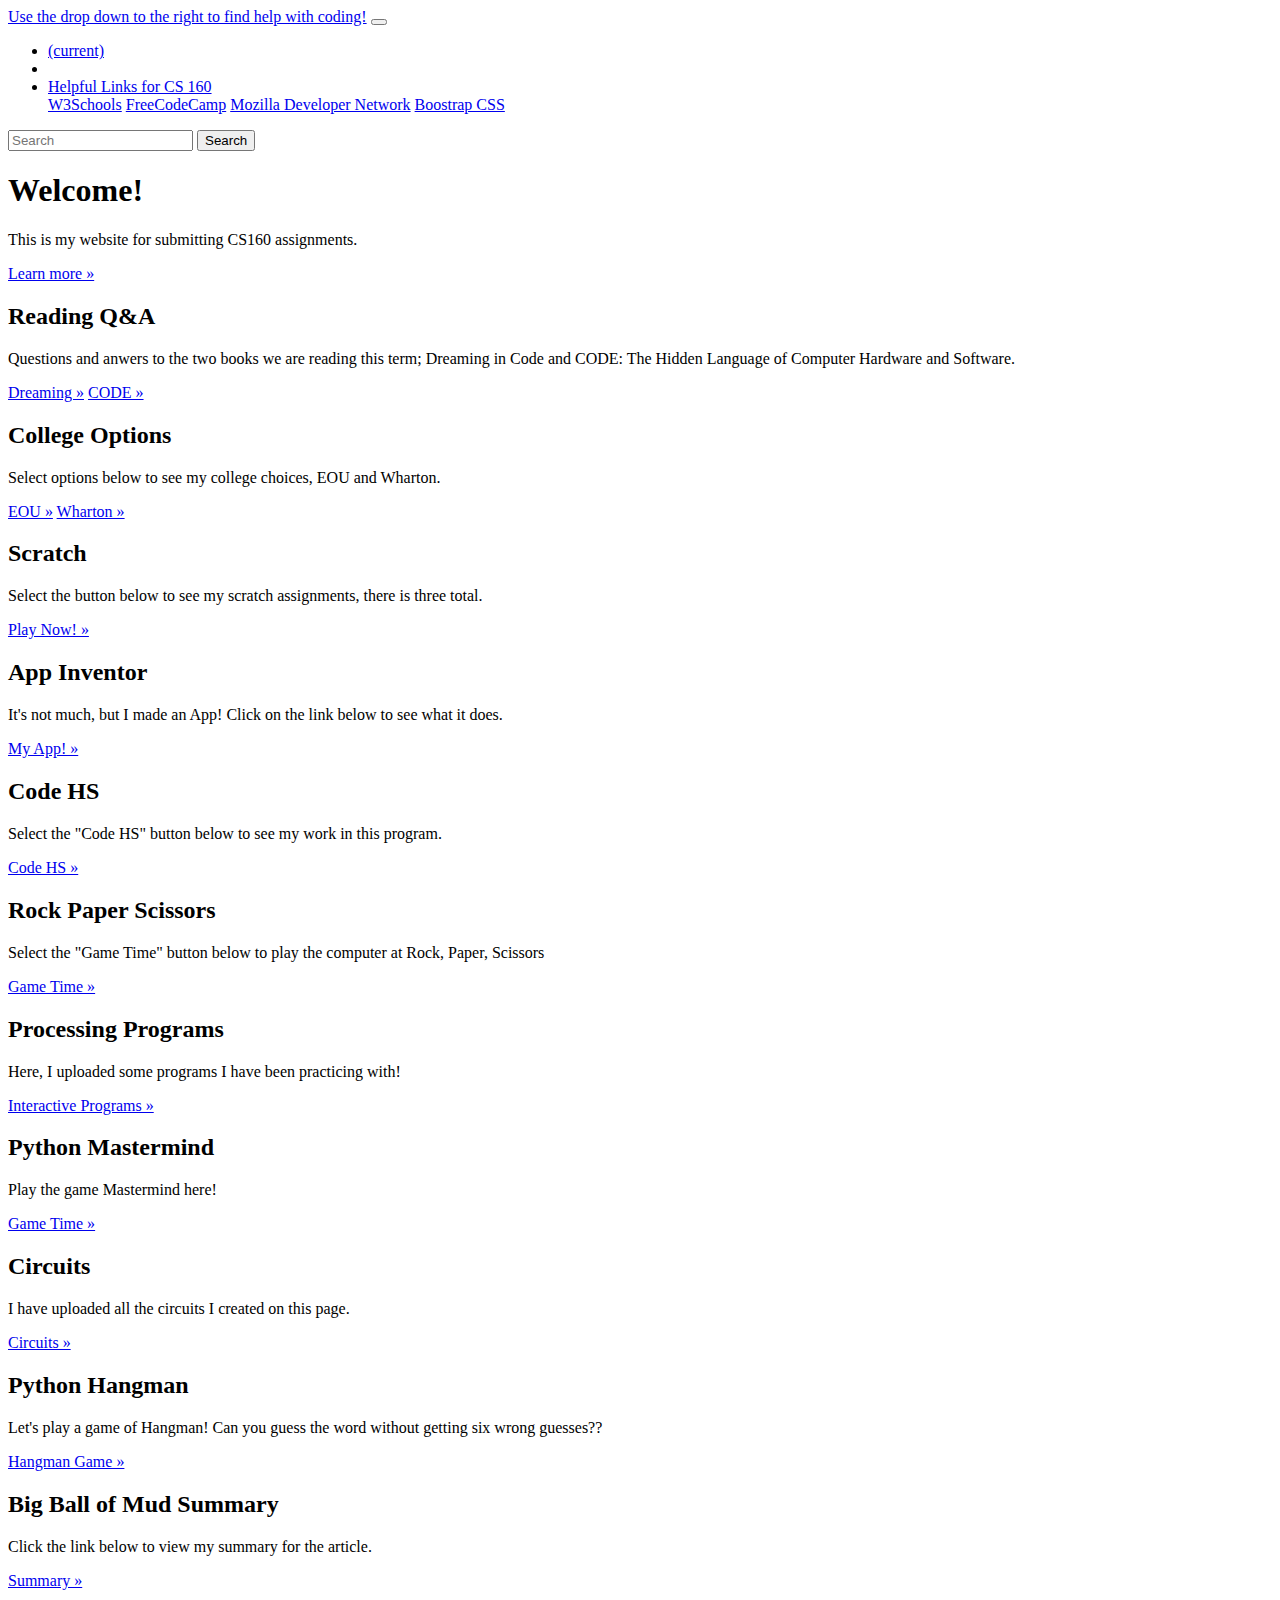
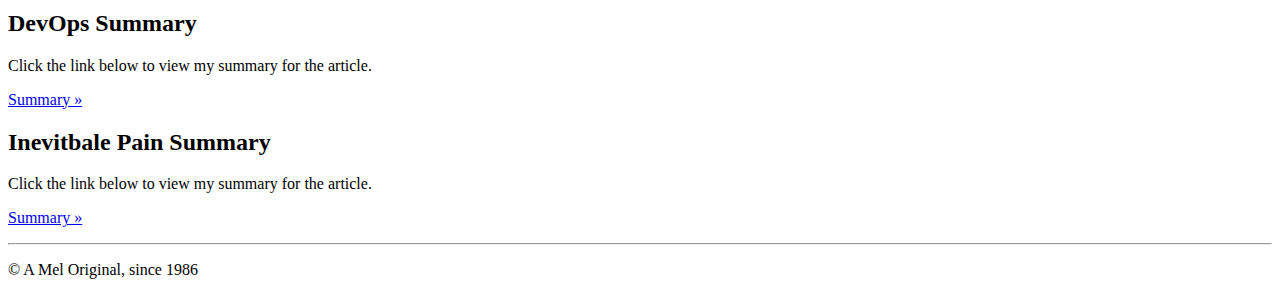
==== index.html @ 279dfb62 "Create Inevitable Pain Summary" ====
<!doctype html>
<!-- Thank you to Yong Bakos - Oregon State Cascades -->

<html lang="en">
  <head>
    <meta charset="utf-8">
    <meta name="viewport" content="width=device-width, initial-scale=1, shrink-to-fit=no">
    <meta name="description" content="">
    <meta name="author" content="">

    <title>Melissa McKiernan</title>

    <!-- Bootstrap core CSS -->
    <link rel="stylesheet" href="https://stackpath.bootstrapcdn.com/bootstrap/4.1.3/css/bootstrap.min.css" integrity="sha384-MCw98/SFnGE8fJT3GXwEOngsV7Zt27NXFoaoApmYm81iuXoPkFOJwJ8ERdknLPMO" crossorigin="anonymous">
    
    <!-- Your custom styles for this template -->
    <link href="FIXME.css" rel="stylesheet">
  </head>

  <body>

    <nav class="navbar navbar-expand-md navbar-dark fixed-top bg-dark">
      <a class="navbar-brand" href="#">Use the drop down to the right to find help with coding!</a>
      
      <button class="navbar-toggler" type="button" data-toggle="collapse" data-target="#navbarsExampleDefault" aria-controls="navbarsExampleDefault" aria-expanded="false" aria-label="Toggle navigation">
        <span class="navbar-toggler-icon"></span>
      </button>

      <div class="collapse navbar-collapse" id="navbarsExampleDefault">
        <ul class="navbar-nav mr-auto">
          <li class="nav-item active">
            <a class="nav-link" href="#"><span class="sr-only">(current)</span></a>
          </li>
          <li class="nav-item">
            <a class="nav-link" href="#"></a>
          </li>
          
          <li class="nav-item dropdown">
            <a class="nav-link dropdown-toggle" href="http://example.com" id="dropdown01" data-toggle="dropdown" aria-haspopup="true" aria-expanded="false">Helpful Links for CS 160</a>
            <div class="dropdown-menu" aria-labelledby="dropdown01">
              <a class="dropdown-item" href="https://www.w3schools.com/">W3Schools</a>
              <a class="dropdown-item" href="https://learn.freecodecamp.org/responsive-web-design/basic-css/change-the-font-size-of-an-element/">FreeCodeCamp</a>
              <a class="dropdown-item" href="https://developer.mozilla.org/en-US/">Mozilla Developer Network</a>
              <a class="dropdown-item" href="https://getbootstrap.com/docs/3.4/css/#type" target="blank">Boostrap CSS</a>
            </div>
          </li>
        </ul>
        
        <form class="form-inline my-2 my-lg-0">
          <input class="form-control mr-sm-2" type="text" placeholder="Search" aria-label="Search">
          <button class="btn btn-outline-success my-2 my-sm-0" type="submit">Search</button>
        </form>
      </div>
    </nav>

    <main role="main">

      <!-- Main jumbotron for a primary marketing message or call to action -->
      <div class="jumbotron">
        <div class="container">
          <h1 class="display-1">Welcome!</h1>
          <p class="text-uppercase">This is my website for submitting CS160 assignments.</p>
          <p><a class="btn btn-primary btn-lg" href="#" role="button">Learn more &raquo;</a></p>
        </div>
      </div>

      <div class="container">
        <!-- Example row of columns -->
        <div class="row">
          <div class="col-md-4">
            <h2>Reading Q&A</h2>
            <p>Questions and anwers to the two books we are reading this term; Dreaming in Code and CODE: The Hidden Language of Computer Hardware and Software. </p>
            <p><a class="btn btn-secondary"
               href=https://tinyurl.com/yypb7xm3" target="blank" role="button">Dreaming &raquo;</a> 
              <a class="btn btn-secondary" 
              href=https://docs.google.com/document/d/16Hp-E1SJSZwKk7_Fo9pulalN0gtv8sCEs_uFton3p8Y/edit 
              target="blank" role="button">CODE &raquo;</a></p>
          </div>
          
          <div class="col-md-4">
            <h2>College Options</h2>
            <p>Select options below to see my college choices, EOU and Wharton.</p>
            <p><a class="btn btn-secondary" href="https://docs.google.com/document/d/1A397uLLxmva_ZnhPBtjuCNNl-aHCqi5zpJ79zoxsUx8/edit?usp=sharing" target="blank" 
              role="button">EOU &raquo;</a> 
             <a class="btn btn-secondary" href="https://docs.google.com/document/d/1TbwewoQ-9_JgR7y3y1LOAEb9oetIZMfjRFQeAJK3qD0/edit?usp=sharing" target="blank"
              role="button">Wharton &raquo;</a></p>
          </div>
          
          <div class="col-md-4">
            <h2>Scratch</h2>
            <p>Select the button below to see my scratch assignments, there is three total.</p>
            <p><a class="btn btn-secondary" href="./scratch/index.html" role="button">Play Now! &raquo;</a></p>
          </div>
          
          
          <div class="col-md-4">
            <h2>App Inventor</h2>
            <p>It's not much, but I made an App! Click on the link below to see what it does.</p>
            <p><a class="btn btn-secondary" href="./App Inventor/index.html" role="button">My App! &raquo;</a></p>
          </div>


          <div class="col-md-4">
            <h2>Code HS</h2>
            <p>Select the "Code HS" button below to see my work in this program.</p>
            <p><a class="btn btn-secondary" href="./Code HS/index.html" role="button">Code HS &raquo;</a></p>
          </div>

          <div class="col-md-4">
            <h2>Rock Paper Scissors</h2>
            <p>Select the "Game Time" button below to play the computer at Rock, Paper, Scissors</p>
            <p><a class="btn btn-secondary" href="./Rock Paper Scissors/index.html" role="button">Game Time &raquo;</a></p>
          </div>

          <div class="col-md-4">
            <h2>Processing Programs</h2>
            <p>Here, I uploaded some programs I have been practicing with!</p>
            <p><a class="btn btn-secondary" href="./Processing Programs/index.html" role="button">Interactive Programs &raquo;</a></p>
          </div>

          <div class="col-md-4">
            <h2>Python Mastermind</h2>
            <p>Play the game Mastermind here!</p>
            <p><a class="btn btn-secondary" href="./Mastermind/index.html" role="button">Game Time &raquo;</a></p>
          </div>

          <div class="col-md-4">
              <h2>Circuits</h2>
              <p>I have uploaded all the circuits I created on this page.</p>
              <p><a class="btn btn-secondary" href="./Circuits/index.html" role="button">Circuits &raquo;</a></p>
            </div>

          
          <div class="col-md-4">
              <h2>Python Hangman</h2>
              <p>Let's play a game of Hangman! Can you guess the word without getting six wrong guesses??</p>
              <p><a class="btn btn-secondary" href="./Hangman/index.html" role="button">Hangman Game &raquo;</a></p>
            </div>

          <div class="col-md-4">
              <h2>Big Ball of Mud Summary</h2>
              <p>Click the link below to view my summary for the article.</p>
              <p><a class="btn btn-secondary" href="https://docs.google.com/document/d/1FfbPSXZbWUe4bJ7Zycy2OUxx4Fqbl4EDksStJ4GfF7M/edit?usp=sharing" target="blank" 
                role="button">Summary &raquo;</a>
            </div>
            
          <div class="col-md-4">
              <h2>DevOps Summary</h2>
              <p>Click the link below to view my summary for the article.</p>
              <p><a class="btn btn-secondary" href="https://docs.google.com/document/d/1KfkDfDOBB1vp0PXyADTYwZ6aGd5RO01WmJ9pWn17wds/edit?usp=sharing" target="blank" 
                role="button">Summary &raquo;</a>
            </div> 
            
          <div class="col-md-4">
              <h2>Inevitbale Pain Summary</h2>
              <p>Click the link below to view my summary for the article.</p>
              <p><a class="btn btn-secondary" href="https://docs.google.com/document/d/1YAJKOq5WJr3yycy70Bosh2Vv_46Kz5HC5Ox8XSuEyRU/edit?usp=sharing" target="blank" 
                role="button">Summary &raquo;</a>
            </div>  


        </div> <!-- end of row -->

        
      </div>

        <hr>
        

      </div> <!-- /container -->
      
    </main>

    <footer class="container">
      <p>&copy; A Mel Original, since 1986 </p>
    </footer>

    <!-- Bootstrap core JavaScript
    ================================================== -->
    <!-- Placed at the end of the document so the pages load faster -->
    <script src="https://code.jquery.com/jquery-3.3.1.slim.min.js" integrity="sha384-q8i/X+965DzO0rT7abK41JStQIAqVgRVzpbzo5smXKp4YfRvH+8abtTE1Pi6jizo" crossorigin="anonymous"></script>
    <script src="https://cdnjs.cloudflare.com/ajax/libs/popper.js/1.14.3/umd/popper.min.js" integrity="sha384-ZMP7rVo3mIykV+2+9J3UJ46jBk0WLaUAdn689aCwoqbBJiSnjAK/l8WvCWPIPm49" crossorigin="anonymous"></script>
    <script src="https://stackpath.bootstrapcdn.com/bootstrap/4.1.3/js/bootstrap.min.js" integrity="sha384-ChfqqxuZUCnJSK3+MXmPNIyE6ZbWh2IMqE241rYiqJxyMiZ6OW/JmZQ5stwEULTy" crossorigin="anonymous"></script>
  </body>
</html>
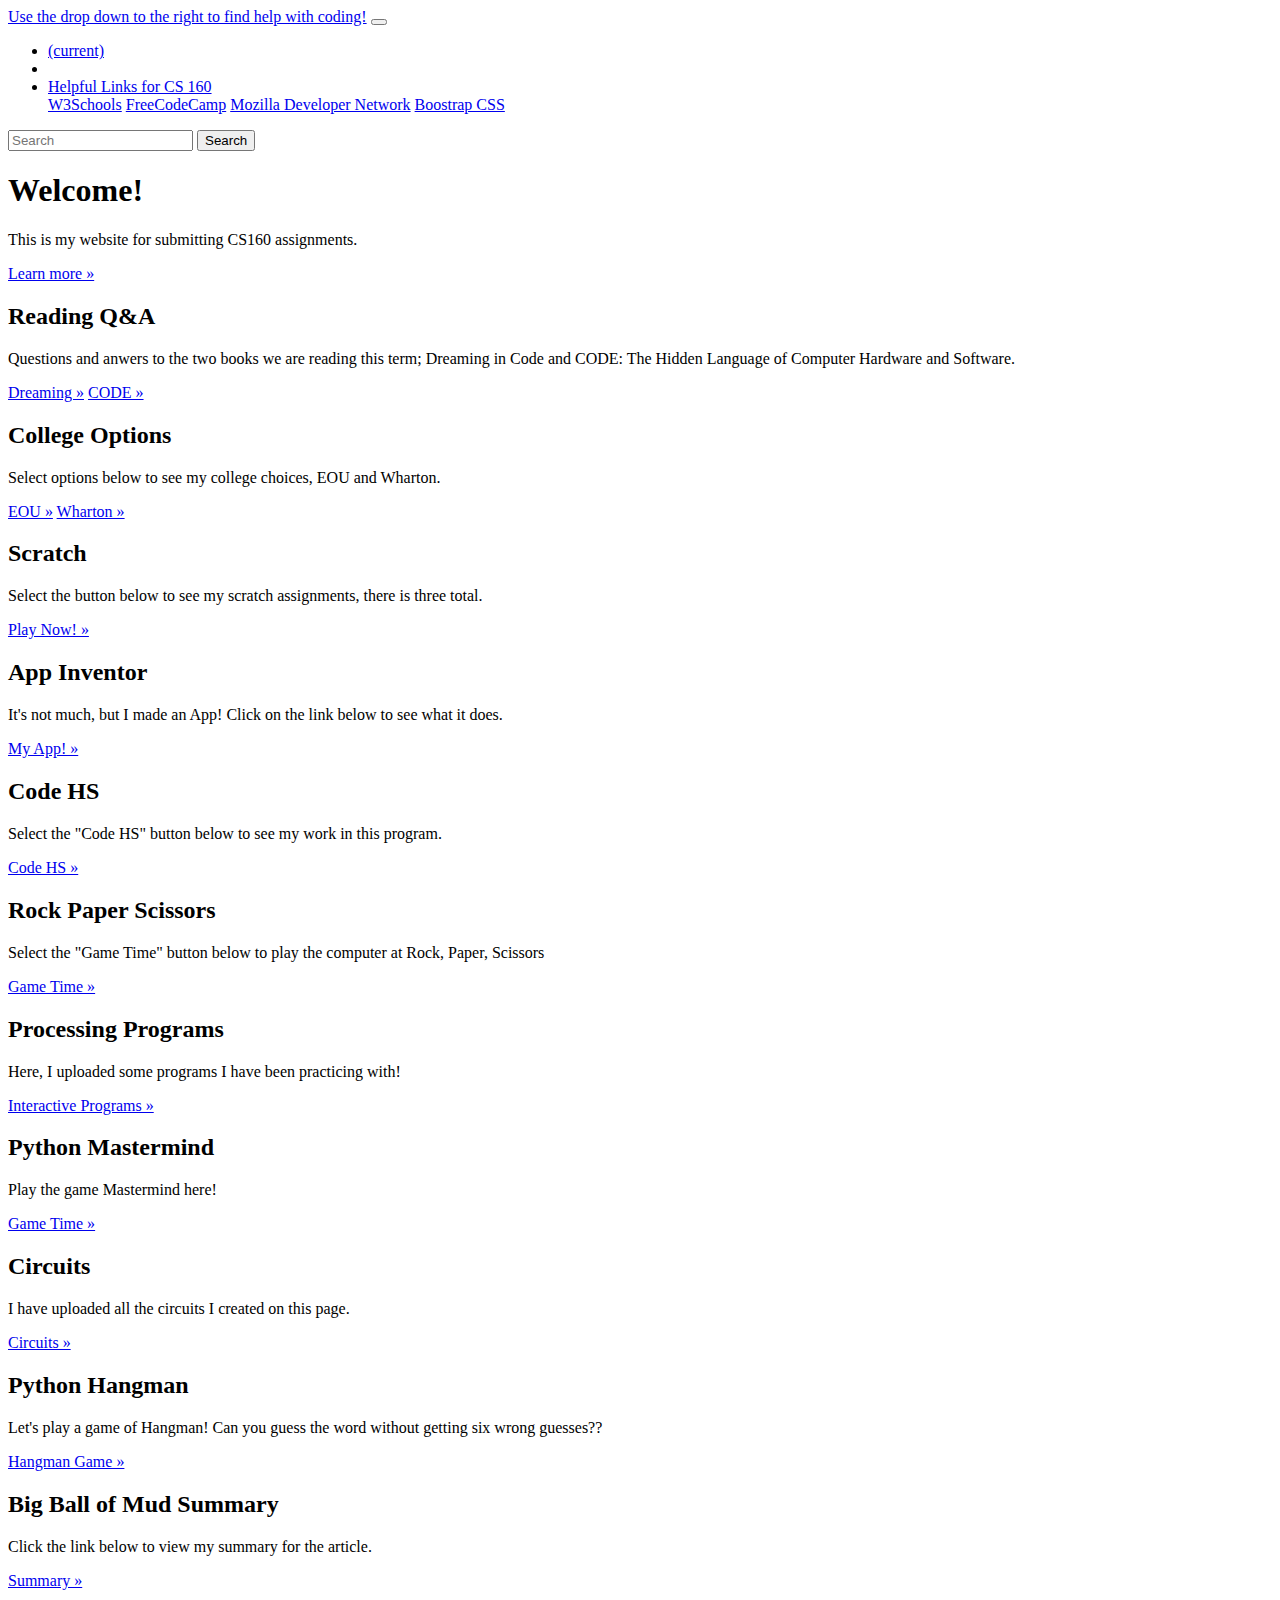
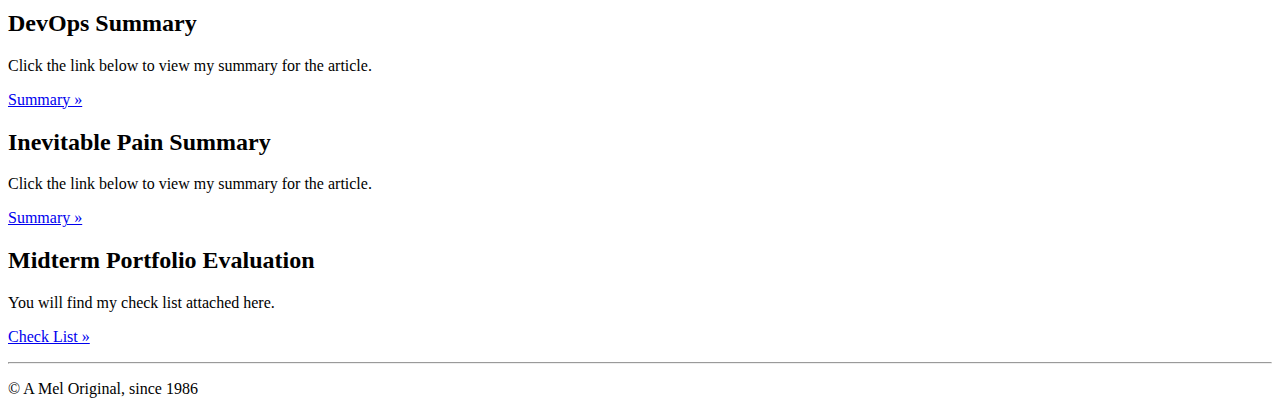
==== commit dd96ad98: "Midterm checklist addition" ====
--- a/index.html
+++ b/index.html
@@ -153,11 +153,18 @@
             </div> 
             
           <div class="col-md-4">
-              <h2>Inevitbale Pain Summary</h2>
+              <h2>Inevitable Pain Summary</h2>
               <p>Click the link below to view my summary for the article.</p>
               <p><a class="btn btn-secondary" href="https://docs.google.com/document/d/1YAJKOq5WJr3yycy70Bosh2Vv_46Kz5HC5Ox8XSuEyRU/edit?usp=sharing" target="blank" 
                 role="button">Summary &raquo;</a>
-            </div>  
+            </div> 
+            
+          <div class="col-md-4">
+              <h2>Midterm Portfolio Evaluation</h2>
+              <p>You will find my check list attached here.</p>
+              <p><a class="btn btn-secondary" href="https://docs.google.com/document/d/1OwOrRSfvPXL-C5H_Png0wWJag73pRyjtov3U3ly5zQc/edit?usp=sharing" target="blank" 
+                role="button">Check List &raquo;</a>
+            </div>
 
 
         </div> <!-- end of row -->
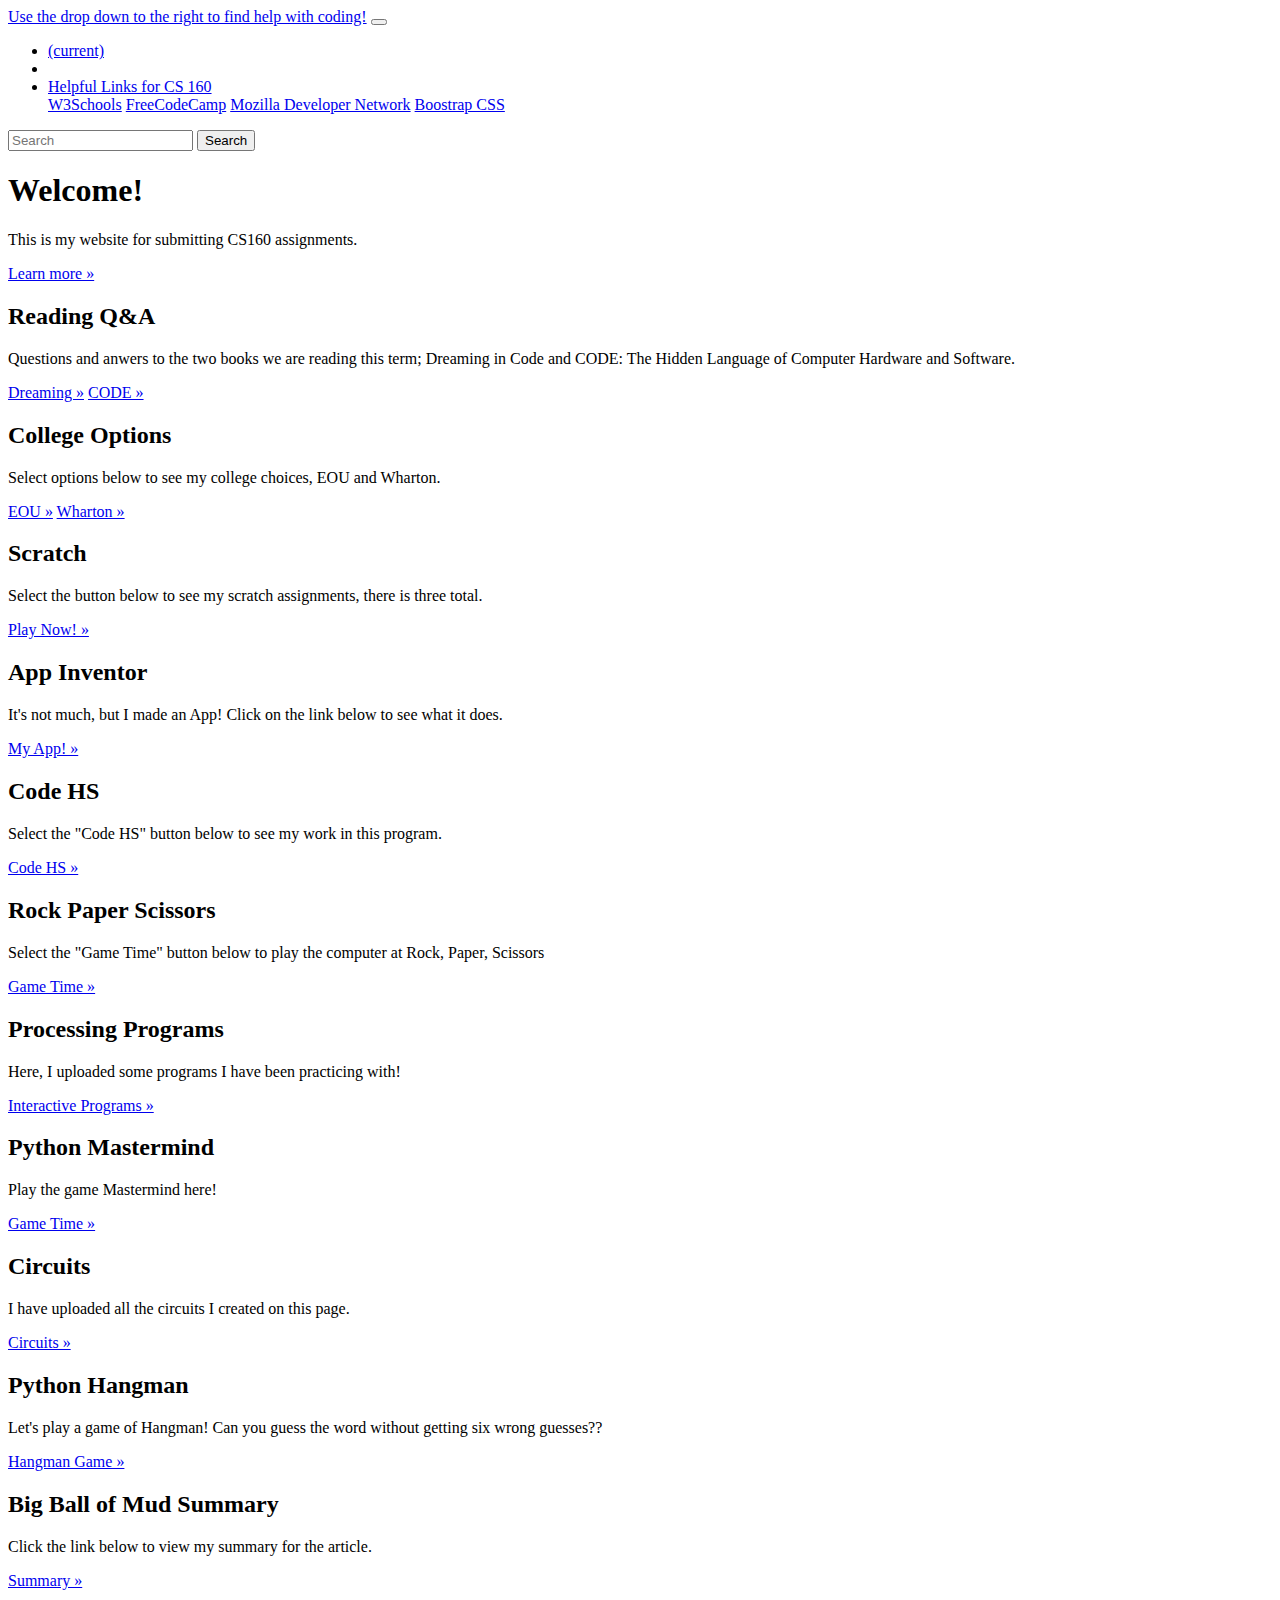
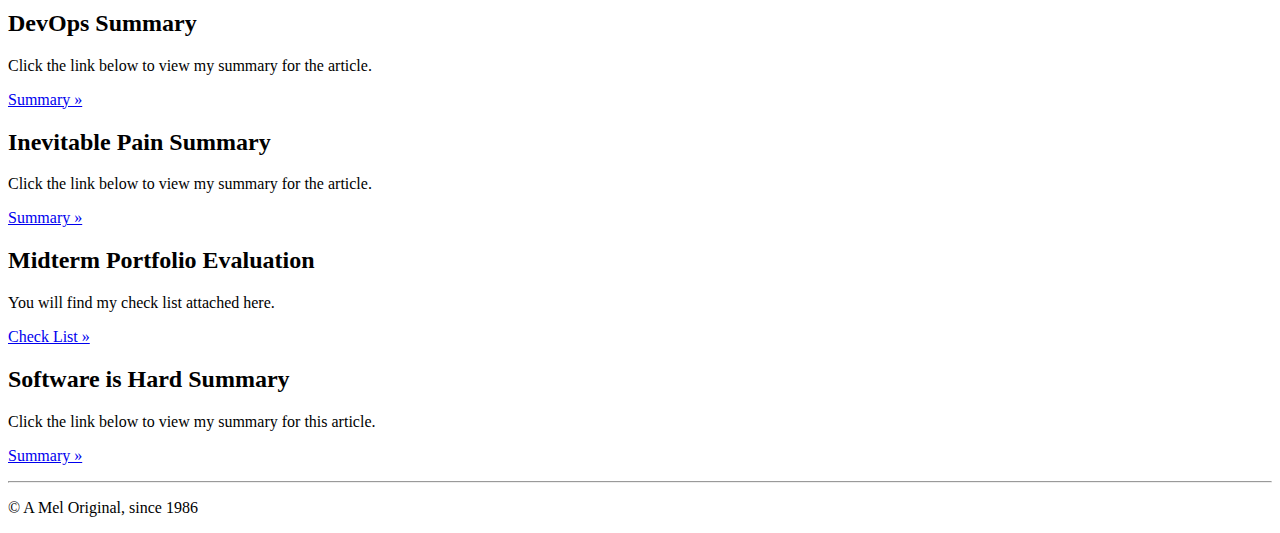
==== commit f90ca6b1: "Software is Hard summary" ====
--- a/index.html
+++ b/index.html
@@ -166,6 +166,13 @@
                 role="button">Check List &raquo;</a>
             </div>
 
+          <div class="col-md-4">
+              <h2>Software is Hard Summary</h2>
+              <p>Click the link below to view my summary for this article.</p>
+              <p><a class="btn btn-secondary" href="https://docs.google.com/document/d/14aisNiMTrrt5Mhyq5iGYlYuL8oJ7jgkKQZM8q0jARZw/edit?usp=sharing" target="blank" 
+                role="button">Summary &raquo;</a>
+            </div>
+
 
         </div> <!-- end of row -->
 
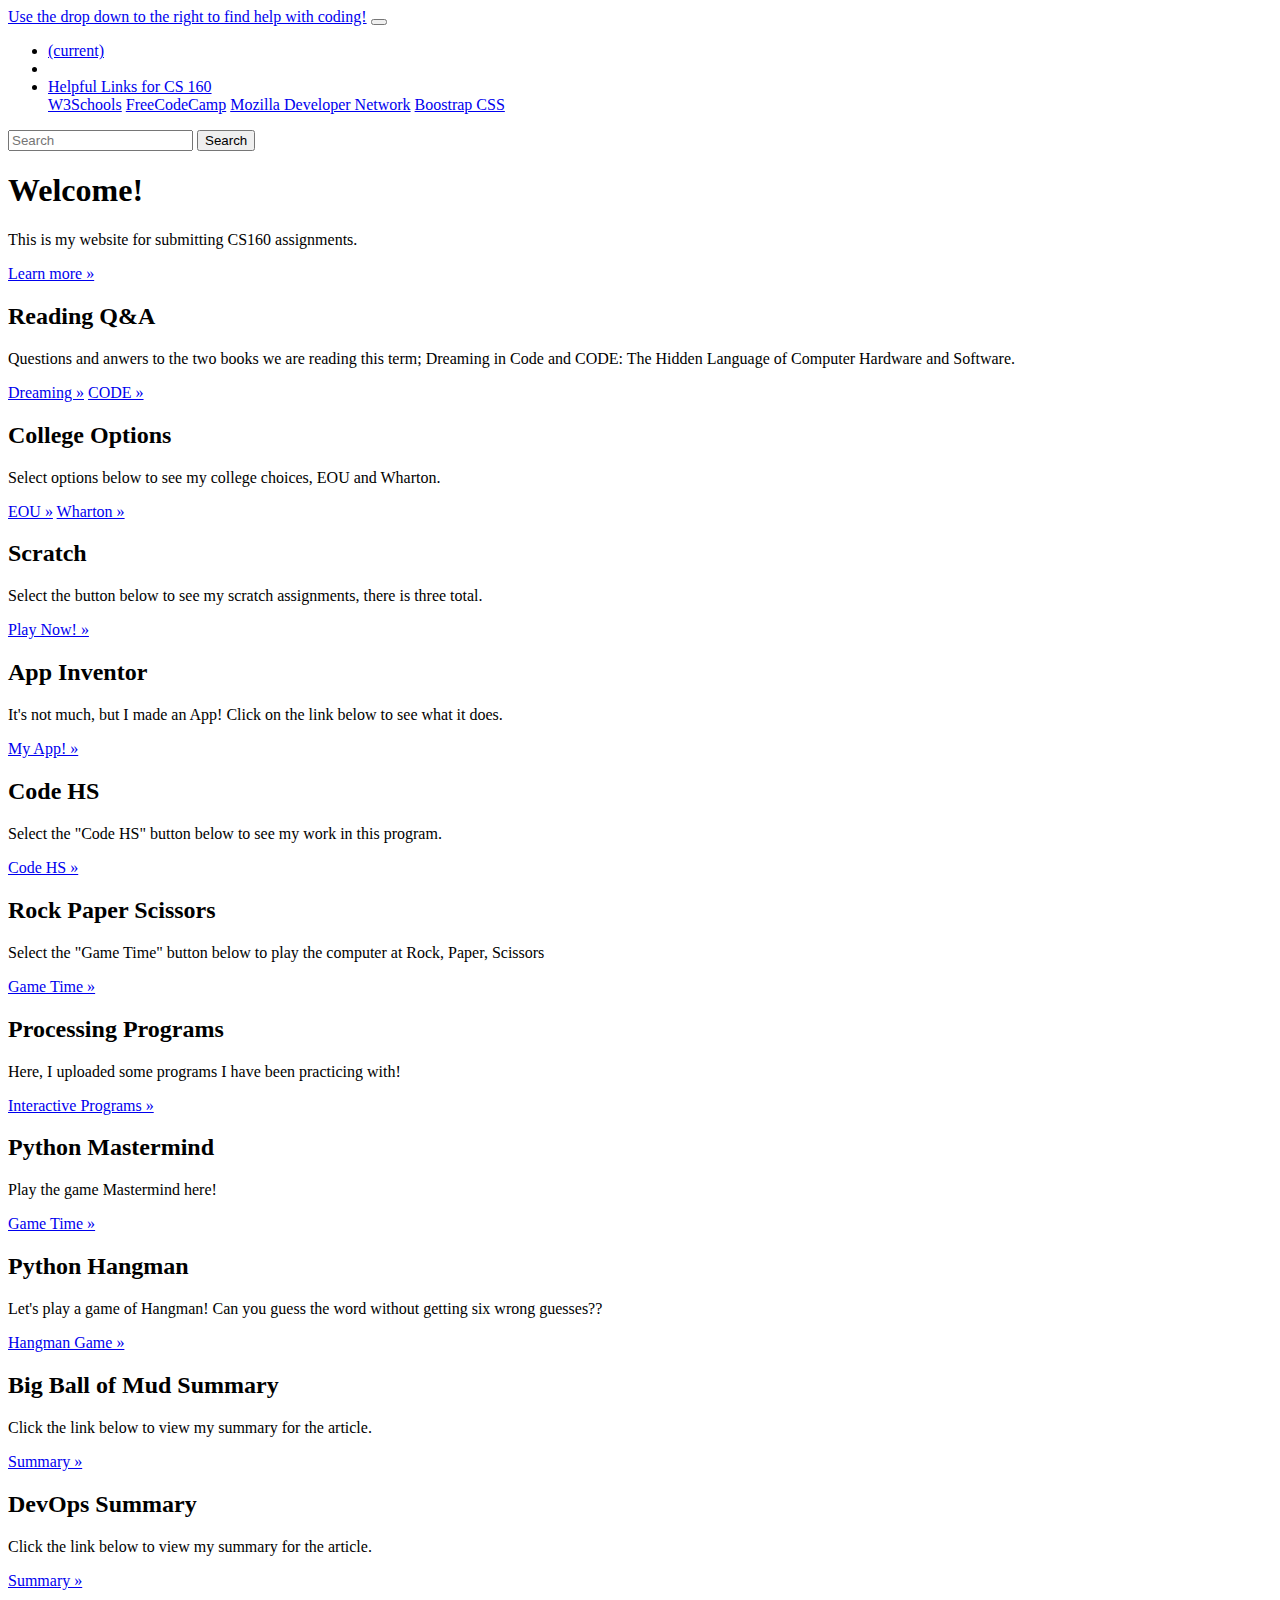
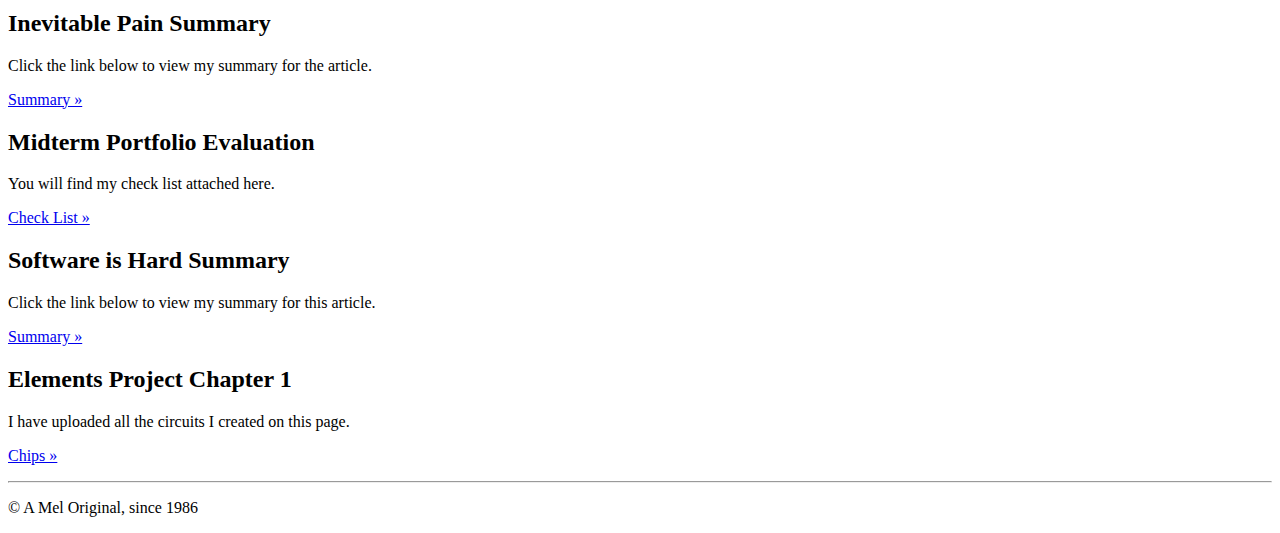
==== commit 7e06a47f: "Uploaded Chips" ====
--- a/index.html
+++ b/index.html
@@ -124,14 +124,7 @@
             <p>Play the game Mastermind here!</p>
             <p><a class="btn btn-secondary" href="./Mastermind/index.html" role="button">Game Time &raquo;</a></p>
           </div>
-
-          <div class="col-md-4">
-              <h2>Circuits</h2>
-              <p>I have uploaded all the circuits I created on this page.</p>
-              <p><a class="btn btn-secondary" href="./Circuits/index.html" role="button">Circuits &raquo;</a></p>
-            </div>
-
-          
+                    
           <div class="col-md-4">
               <h2>Python Hangman</h2>
               <p>Let's play a game of Hangman! Can you guess the word without getting six wrong guesses??</p>
@@ -173,6 +166,12 @@
                 role="button">Summary &raquo;</a>
             </div>
 
+          <div class="col-md-4">
+              <h2>Elements Project Chapter 1</h2>
+              <p>I have uploaded all the circuits I created on this page.</p>
+              <p><a class="btn btn-secondary" href="https://docs.google.com/document/d/1Ot64Pej58j1NzLbVDUWWyjutefKjIumSJQV4w1Ea74g/edit?usp=sharing" target="blank" 
+                role="button">Chips &raquo;</a>
+
 
         </div> <!-- end of row -->
 
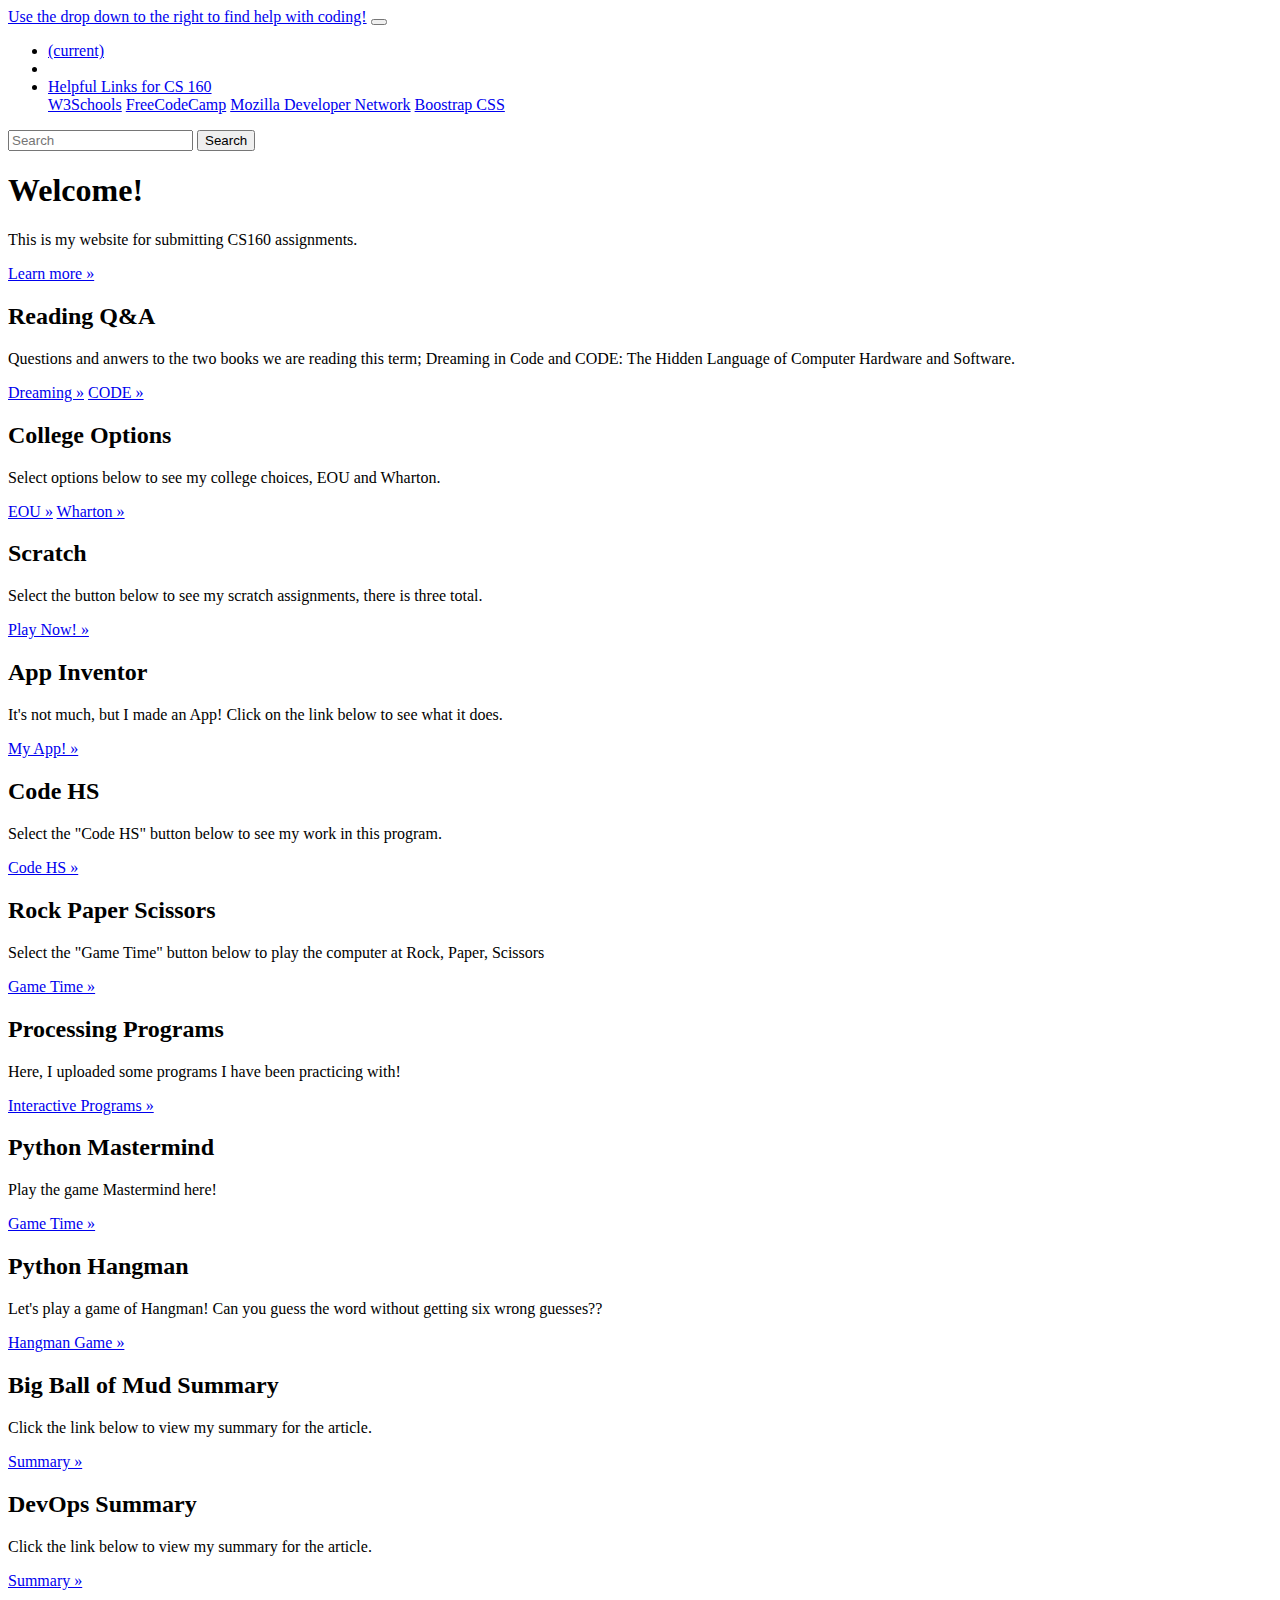
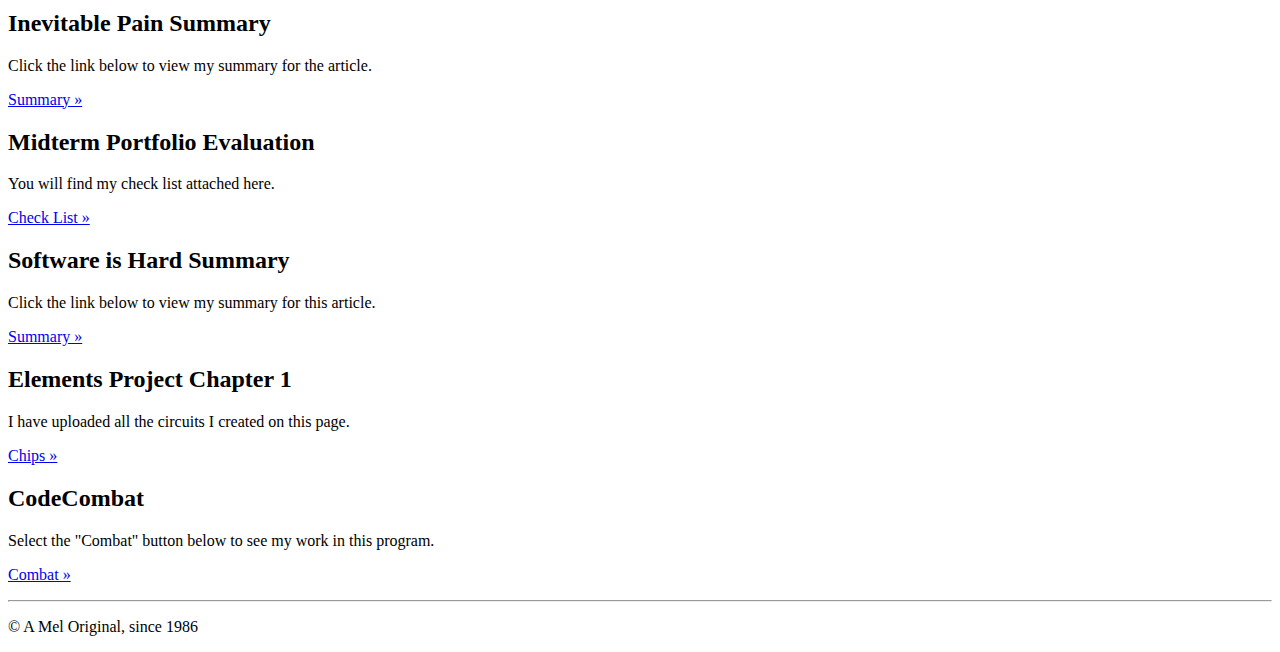
==== commit bf7a0308: "CodeCombat" ====
--- a/index.html
+++ b/index.html
@@ -171,6 +171,13 @@
               <p>I have uploaded all the circuits I created on this page.</p>
               <p><a class="btn btn-secondary" href="https://docs.google.com/document/d/1Ot64Pej58j1NzLbVDUWWyjutefKjIumSJQV4w1Ea74g/edit?usp=sharing" target="blank" 
                 role="button">Chips &raquo;</a>
+            </div>        
+                
+          <div class="col-md-4">
+              <h2>CodeCombat</h2>
+              <p>Select the "Combat" button below to see my work in this program.</p>
+              <p><a class="btn btn-secondary" href="./CodeCombat/index.html" role="button">Combat &raquo;</a></p>
+            </div>      
 
 
         </div> <!-- end of row -->
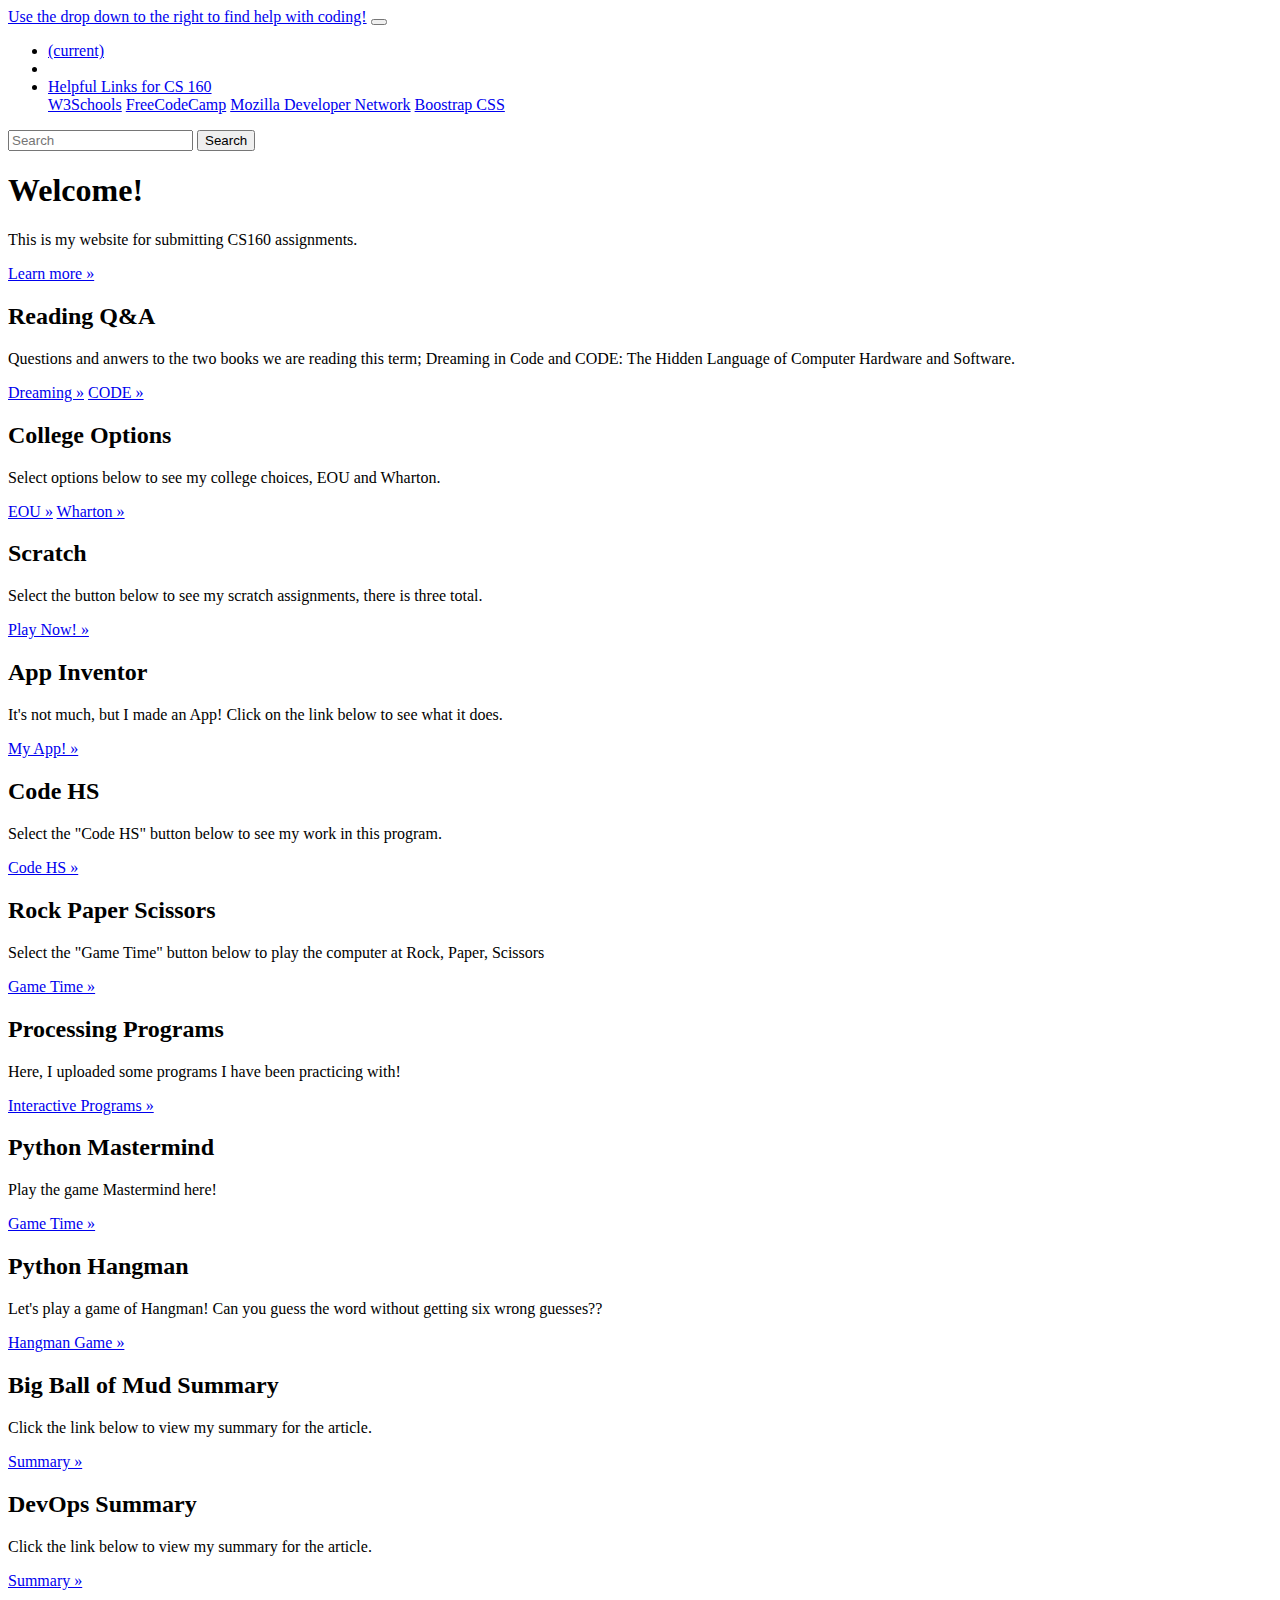
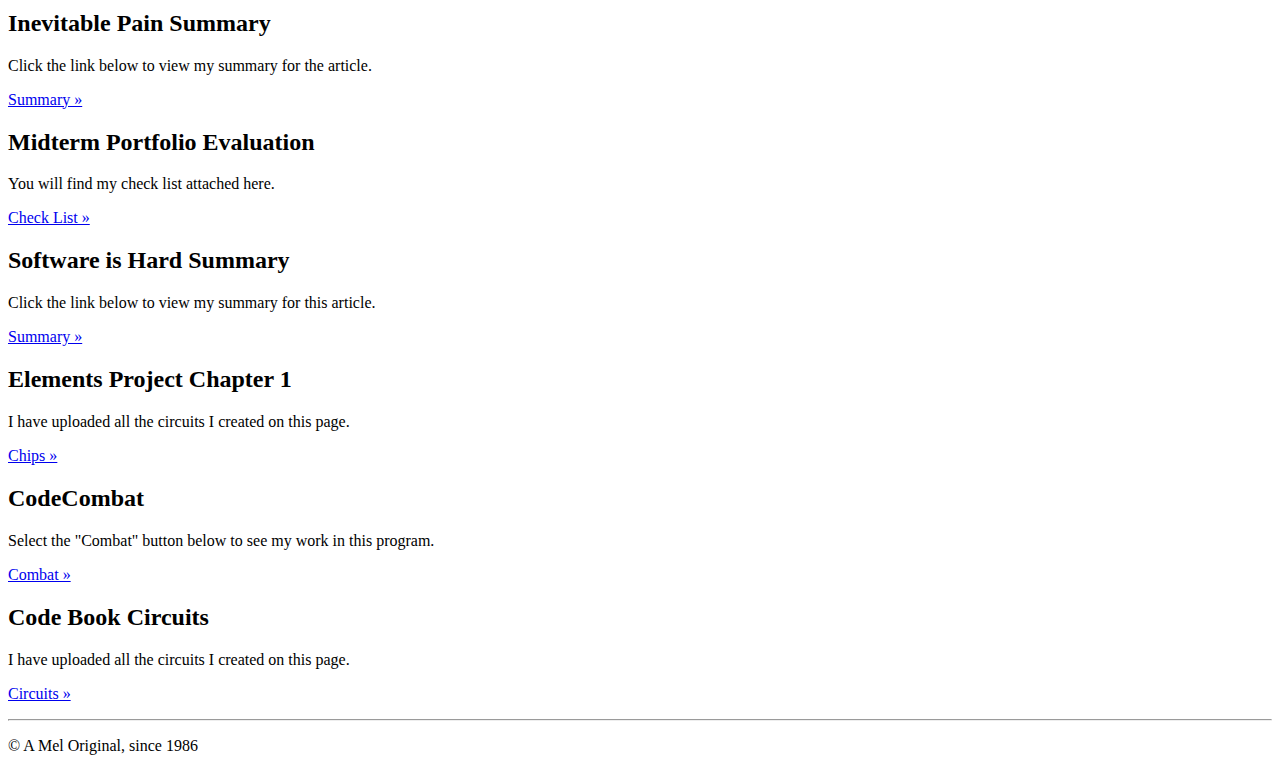
==== commit c826440d: "Code Book Circuits" ====
--- a/index.html
+++ b/index.html
@@ -177,7 +177,14 @@
               <h2>CodeCombat</h2>
               <p>Select the "Combat" button below to see my work in this program.</p>
               <p><a class="btn btn-secondary" href="./CodeCombat/index.html" role="button">Combat &raquo;</a></p>
-            </div>      
+            </div>  
+            
+          <div class="col-md-4">
+              <h2>Code Book Circuits</h2>
+              <p>I have uploaded all the circuits I created on this page.</p>
+              <p><a class="btn btn-secondary" href="https://docs.google.com/document/d/1vdDKzh7_GF2k3ne1BiRRe91-PN_5NTav-0Aawg2OYIU/edit?usp=sharing" 
+                role="button">Circuits &raquo;</a>
+            </div>  
 
 
         </div> <!-- end of row -->
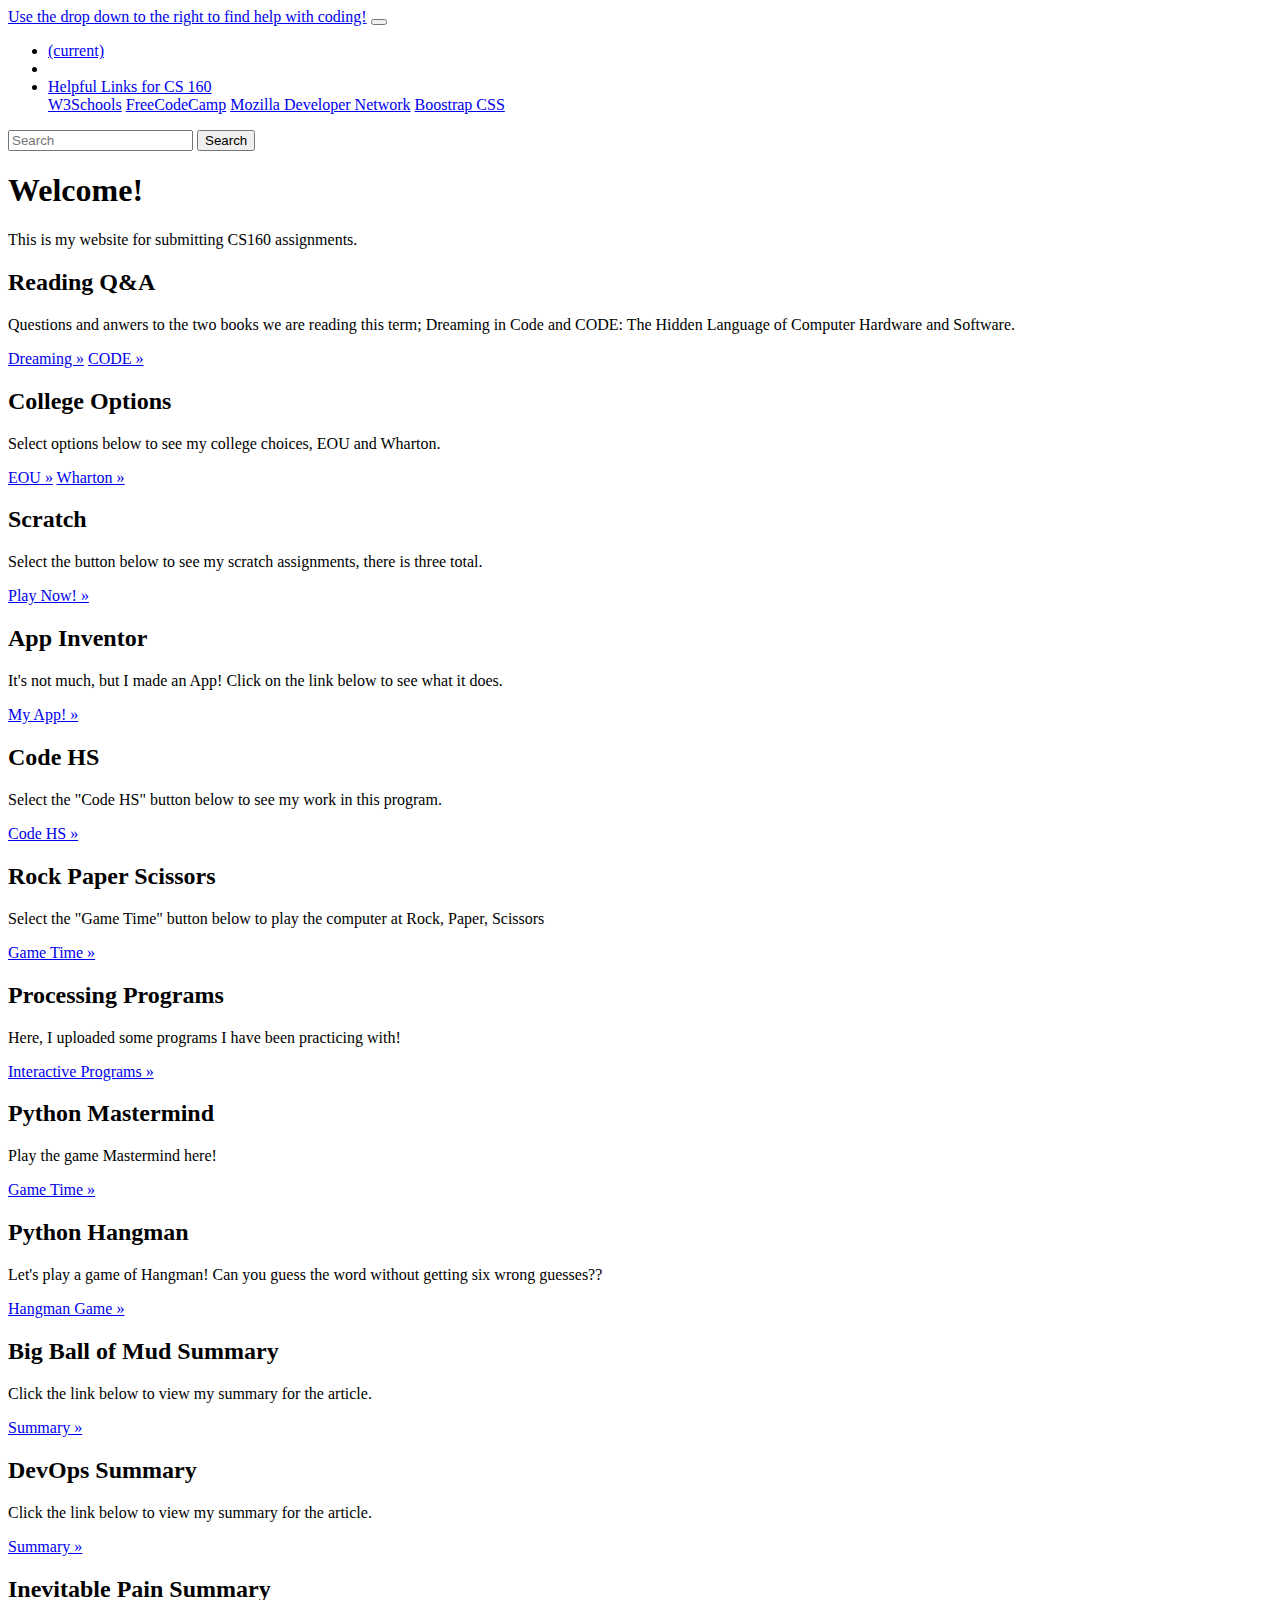
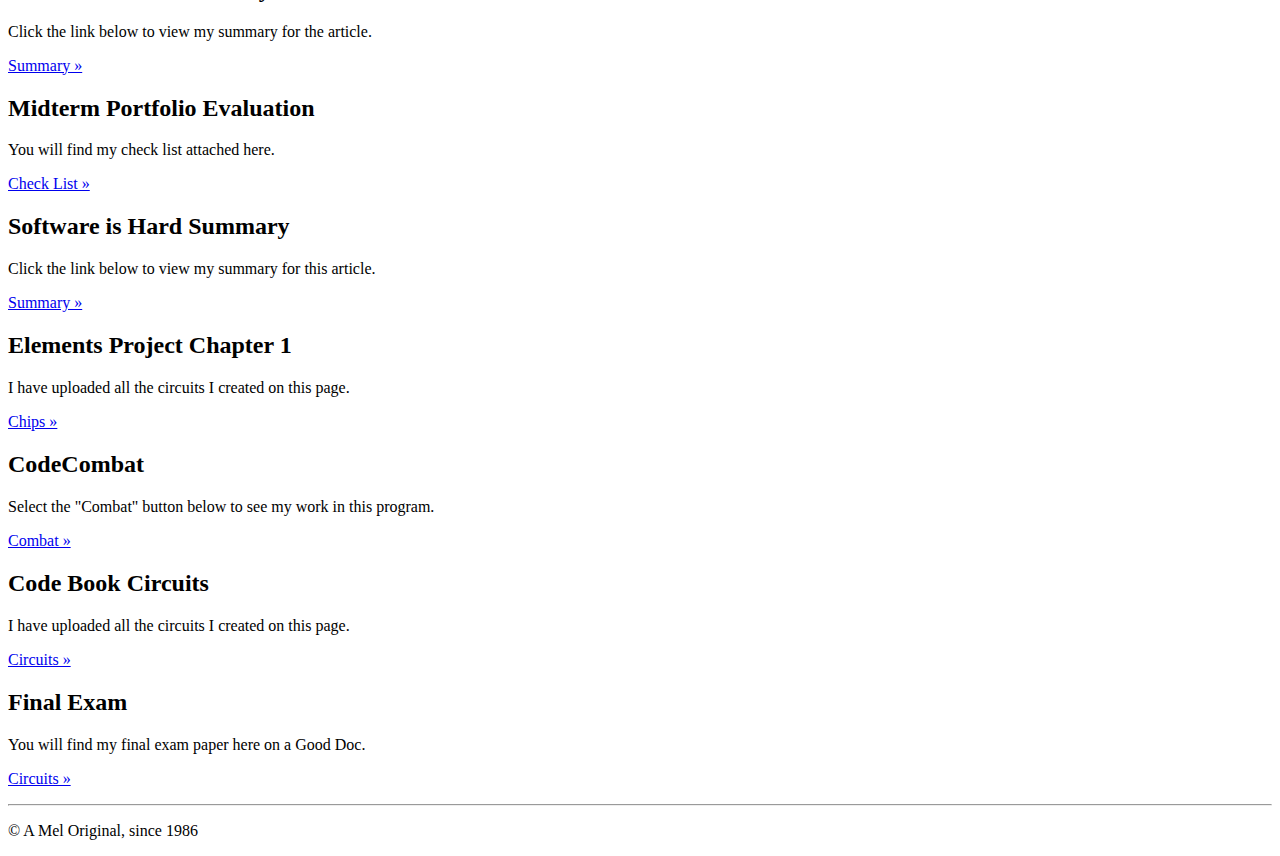
==== commit d5b4e3a4: "FInal Exam placement" ====
--- a/index.html
+++ b/index.html
@@ -61,7 +61,6 @@
         <div class="container">
           <h1 class="display-1">Welcome!</h1>
           <p class="text-uppercase">This is my website for submitting CS160 assignments.</p>
-          <p><a class="btn btn-primary btn-lg" href="#" role="button">Learn more &raquo;</a></p>
         </div>
       </div>
 
@@ -185,6 +184,13 @@
               <p><a class="btn btn-secondary" href="https://docs.google.com/document/d/1vdDKzh7_GF2k3ne1BiRRe91-PN_5NTav-0Aawg2OYIU/edit?usp=sharing" 
                 role="button">Circuits &raquo;</a>
             </div>  
+
+          <div class="col-md-4">
+              <h2>Final Exam</h2>
+              <p>You will find my final exam paper here on a Good Doc.</p>
+              <p><a class="btn btn-secondary" href="https://docs.google.com/document/d/1gUWjQ3YJokcvGxKWBV89xSqFBmx0dBmJRCJIo28G4Eo/edit?usp=sharing" 
+                role="button">Circuits &raquo;</a>
+            </div> 
 
 
         </div> <!-- end of row -->
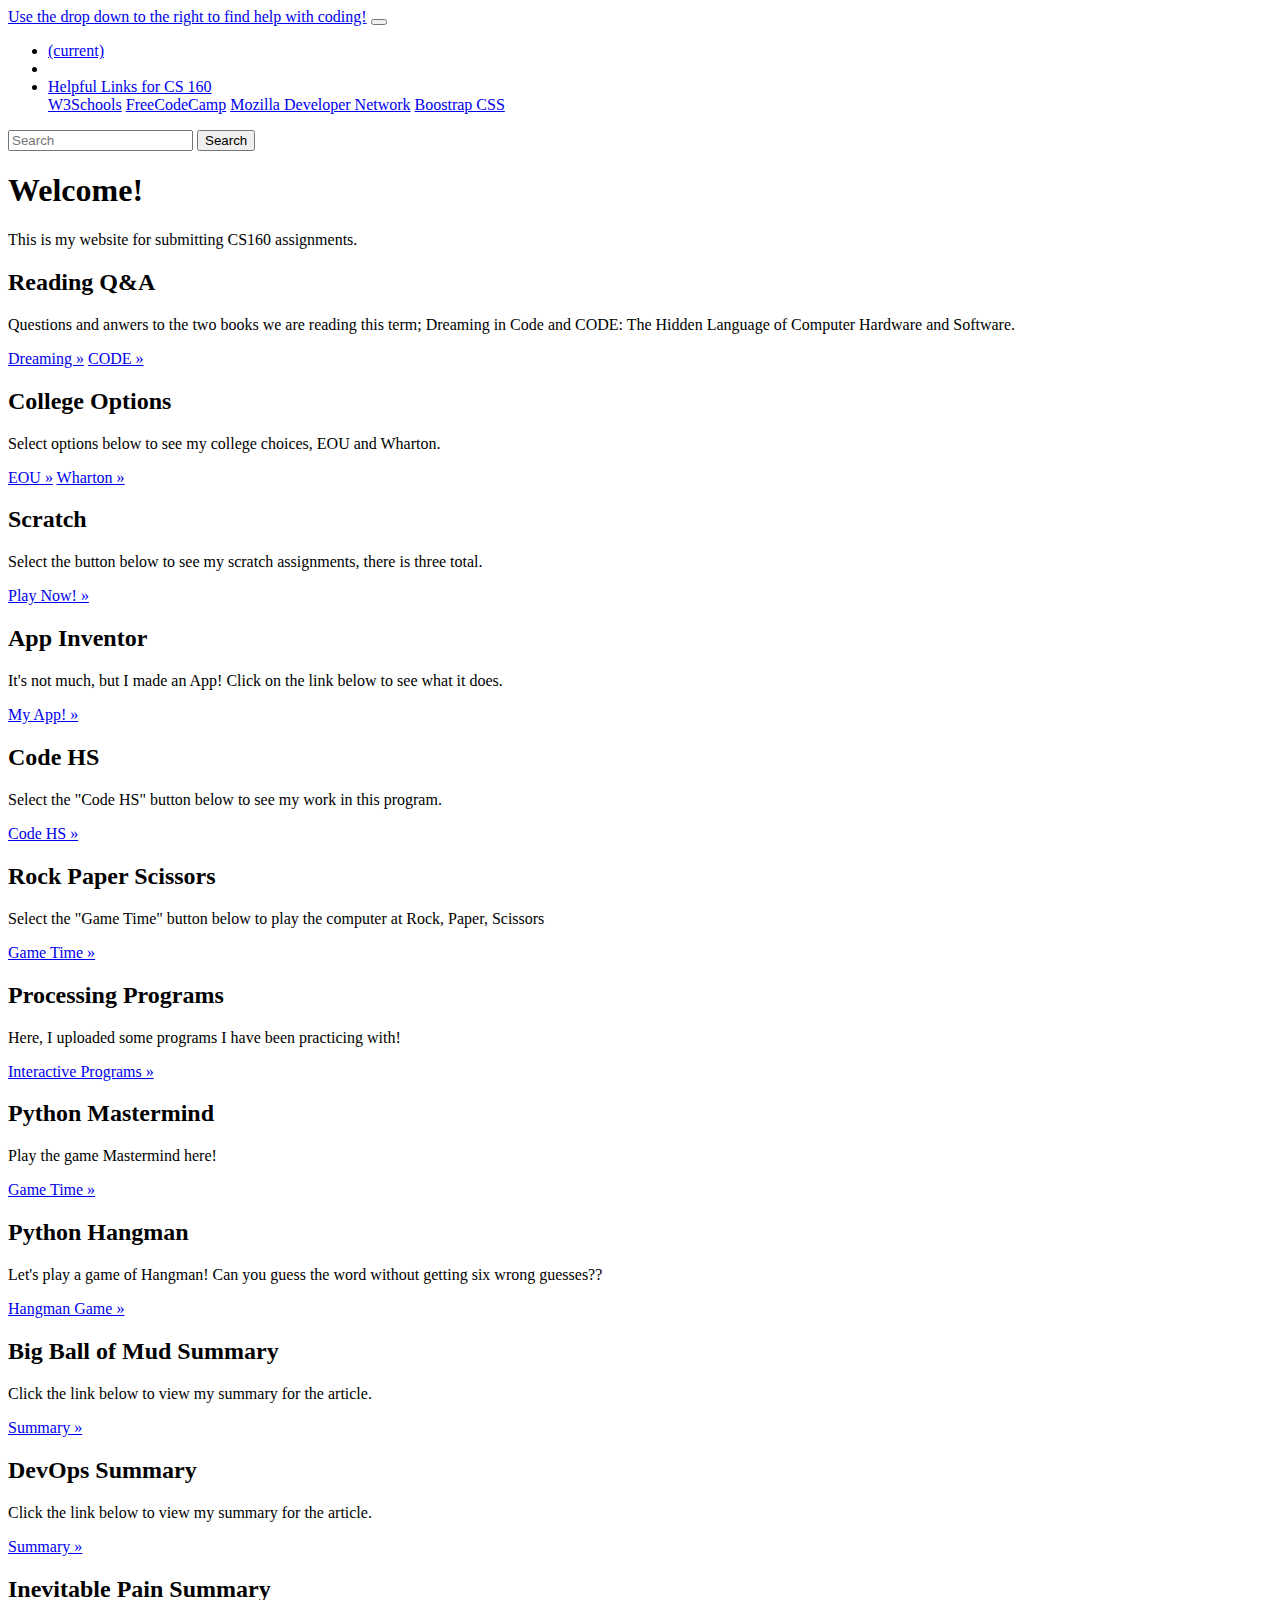
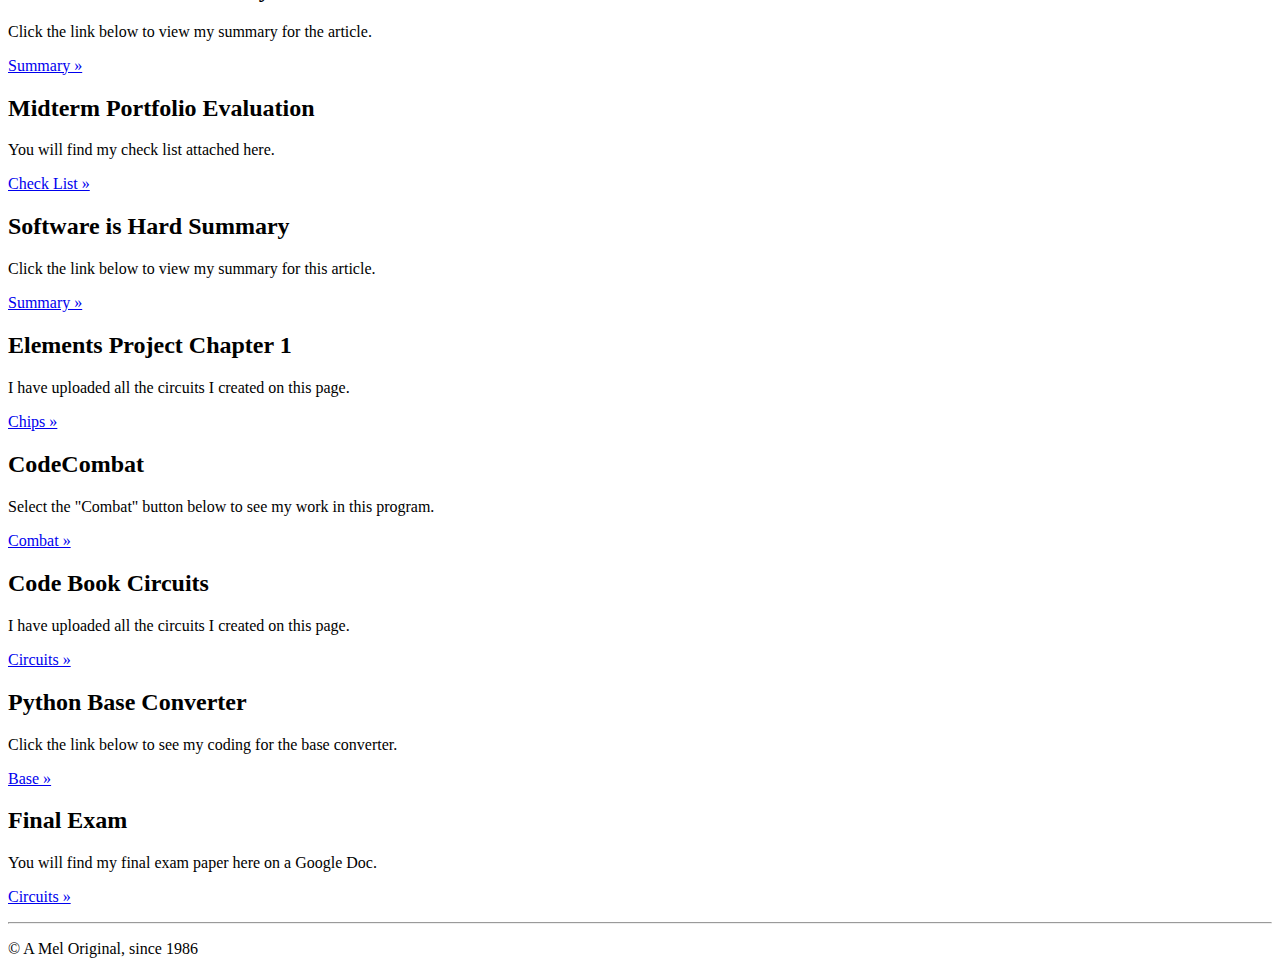
==== commit 0ceb06ff: "Final touches" ====
--- a/index.html
+++ b/index.html
@@ -184,10 +184,16 @@
               <p><a class="btn btn-secondary" href="https://docs.google.com/document/d/1vdDKzh7_GF2k3ne1BiRRe91-PN_5NTav-0Aawg2OYIU/edit?usp=sharing" 
                 role="button">Circuits &raquo;</a>
             </div>  
-
+          
+          <div class="col-md-4">
+              <h2>Python Base Converter</h2>
+              <p>Click the link below to see my coding for the base converter. </p>
+              <p><a class="btn btn-secondary" href="./Base Converter/index.html" role="button">Base &raquo;</a></p>
+            </div>          
+          
           <div class="col-md-4">
               <h2>Final Exam</h2>
-              <p>You will find my final exam paper here on a Good Doc.</p>
+              <p>You will find my final exam paper here on a Google Doc.</p>
               <p><a class="btn btn-secondary" href="https://docs.google.com/document/d/1gUWjQ3YJokcvGxKWBV89xSqFBmx0dBmJRCJIo28G4Eo/edit?usp=sharing" 
                 role="button">Circuits &raquo;</a>
             </div> 
